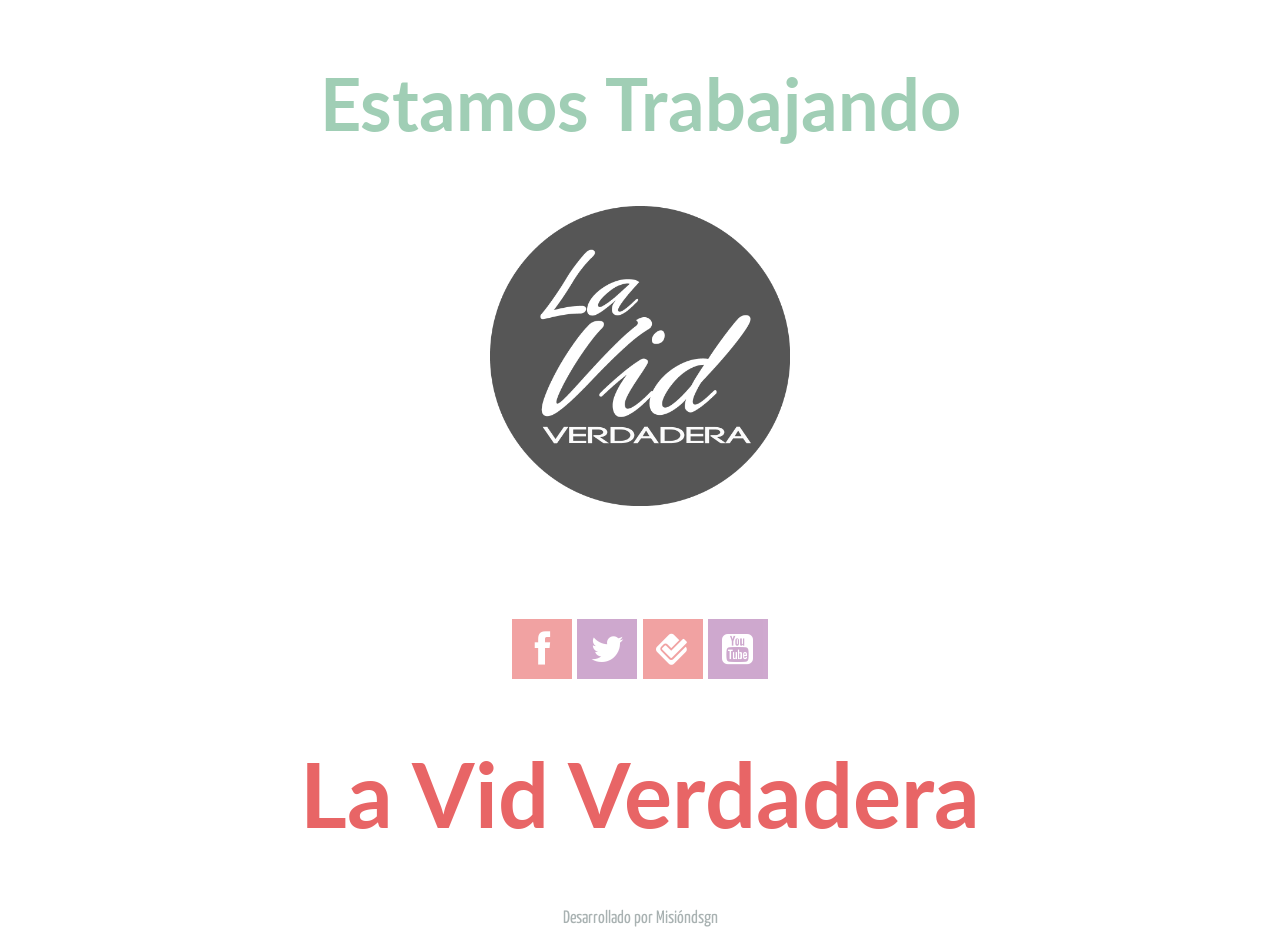
==== index.html @ 5c04b564 "Proximamente" ====
<!doctype html>
<html lang="es">
<head>
	<meta charset="utf-8" />
	<title>Estamos en Construcción | La Vid Verdadera Culiacán</title>
	<link rel="stylesheet" href="css/normalize.css">
	<link rel="stylesheet" href="css/estilo.css">
	<link href='http://fonts.googleapis.com/css?family=Lato:100' rel='stylesheet' type='text/css'>
	<link href='http://fonts.googleapis.com/css?family=Yanone+Kaffeesatz:300' rel='stylesheet' type='text/css'>
	<link href="//netdna.bootstrapcdn.com/font-awesome/4.0.3/css/font-awesome.css" rel="stylesheet">
	<link rel="stylesheet" href="css/font-awesome/css/font-awesome.min.css">
</head>
<body>
	<header>
		<h2>Estamos Trabajando</h2>
	</header>
	<img id="logo" src="img/logo.png" alt="">
	
	<section id="redessociales">

	<a href="https://www.facebook.com/lavidculiacan" class="redes uno op" target="_blank"><i class="fa fa-facebook rs"></i></a>
	<a href="https://twitter.com/lavidculiacan" class="redes dos op" target="_blank"><i class="fa fa-twitter rs"></i></a>
	<a href="https://es.foursquare.com/v/iglesia-la-vid-verdadera/51ba7036498e1e3c4ad664f1" class="redes uno op" target="_blank"><i class="fa fa-foursquare rs"></i></a>
	<a href="http://www.youtube.com/user/LaVidCuliacan" class="redes dos op" target="_blank"><i class="fa fa-youtube-square rs"></i></a>

	</section>
	<h1 id="titulo">La Vid Verdadera</h1>
	<footer><a href="https://twitter.com/sheshevnko" id="desarrollado">Desarrollado por Misióndsgn</a></footer>
</body>
</html>
---- css/estilo.css ----
body{font-size:18px;text-align:center}h1{color:#e86566;font-family:'Lato',sans-serif;font-size:5em}h2{color:#a0ceb5;font-family:'Lato',sans-serif;font-size:4em;text-align:center}#desarrollado{color:#a9b2b2;font-family:'Yanone Kaffeesatz',sans-serif;text-decoration:none}#logo{text-align:center;opacity:.8;width:300px}#logo:hover{opacity:1}.redes{background:#e86566;display:inline-block;height:40px;font-size:2em;margin:3em 0 0 0;padding:10px;width:40px}.uno{background:#e86566}.dos{background:#af70af}.rs{color:#fff;text-decoration:none}.op{opacity:.6}.op:hover{opacity:1}
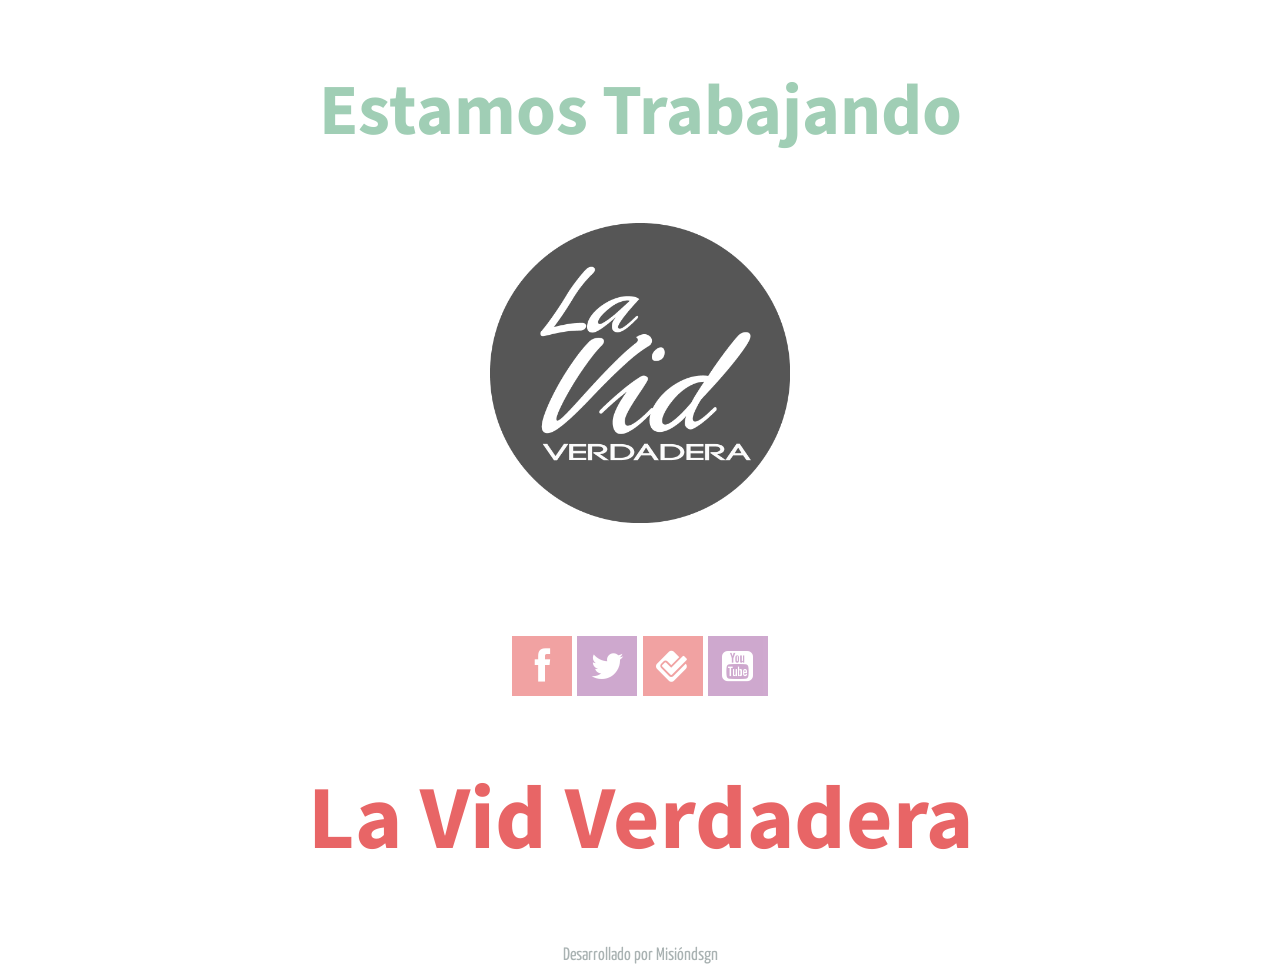
==== commit 9d2052d6: "código seguimiento" ====
--- a/index.html
+++ b/index.html
@@ -5,10 +5,11 @@
 	<title>Estamos en Construcción | La Vid Verdadera Culiacán</title>
 	<link rel="stylesheet" href="css/normalize.css">
 	<link rel="stylesheet" href="css/estilo.css">
-	<link href='http://fonts.googleapis.com/css?family=Lato:100' rel='stylesheet' type='text/css'>
+	<link href='http://fonts.googleapis.com/css?family=Source+Sans+Pro:300' rel='stylesheet' type='text/css'>
 	<link href='http://fonts.googleapis.com/css?family=Yanone+Kaffeesatz:300' rel='stylesheet' type='text/css'>
 	<link href="//netdna.bootstrapcdn.com/font-awesome/4.0.3/css/font-awesome.css" rel="stylesheet">
 	<link rel="stylesheet" href="css/font-awesome/css/font-awesome.min.css">
+
 </head>
 <body>
 	<header>
@@ -26,5 +27,15 @@
 	</section>
 	<h1 id="titulo">La Vid Verdadera</h1>
 	<footer><a href="https://twitter.com/sheshevnko" id="desarrollado">Desarrollado por Misióndsgn</a></footer>
+	<script>
+  (function(i,s,o,g,r,a,m){i['GoogleAnalyticsObject']=r;i[r]=i[r]||function(){
+  (i[r].q=i[r].q||[]).push(arguments)},i[r].l=1*new Date();a=s.createElement(o),
+  m=s.getElementsByTagName(o)[0];a.async=1;a.src=g;m.parentNode.insertBefore(a,m)
+  })(window,document,'script','//www.google-analytics.com/analytics.js','ga');
+
+  ga('create', 'UA-39935301-1', 'lavidculiacan.com');
+  ga('send', 'pageview');
+
+</script>
 </body>
 </html>
--- a/css/estilo.css
+++ b/css/estilo.css
@@ -1 +1 @@
-body{font-size:18px;text-align:center}h1{color:#e86566;font-family:'Lato',sans-serif;font-size:5em}h2{color:#a0ceb5;font-family:'Lato',sans-serif;font-size:4em;text-align:center}#desarrollado{color:#a9b2b2;font-family:'Yanone Kaffeesatz',sans-serif;text-decoration:none}#logo{text-align:center;opacity:.8;width:300px}#logo:hover{opacity:1}.redes{background:#e86566;display:inline-block;height:40px;font-size:2em;margin:3em 0 0 0;padding:10px;width:40px}.uno{background:#e86566}.dos{background:#af70af}.rs{color:#fff;text-decoration:none}.op{opacity:.6}.op:hover{opacity:1}+body{font-size:18px;text-align:center}h1{color:#e86566;font-family:'Source Sans Pro',sans-serif;font-size:5em}h2{color:#a0ceb5;font-family:'Source Sans Pro',sans-serif;font-size:4em;text-align:center}#desarrollado{color:#a9b2b2;font-family:'Yanone Kaffeesatz',sans-serif;text-decoration:none}#logo{text-align:center;opacity:.8;width:300px}#logo:hover{opacity:1}.redes{background:#e86566;display:inline-block;height:40px;font-size:2em;margin:3em 0 0 0;padding:10px;width:40px}.uno{background:#e86566}.dos{background:#af70af}.rs{color:#fff;text-decoration:none}.op{opacity:.6}.op:hover{opacity:1}
